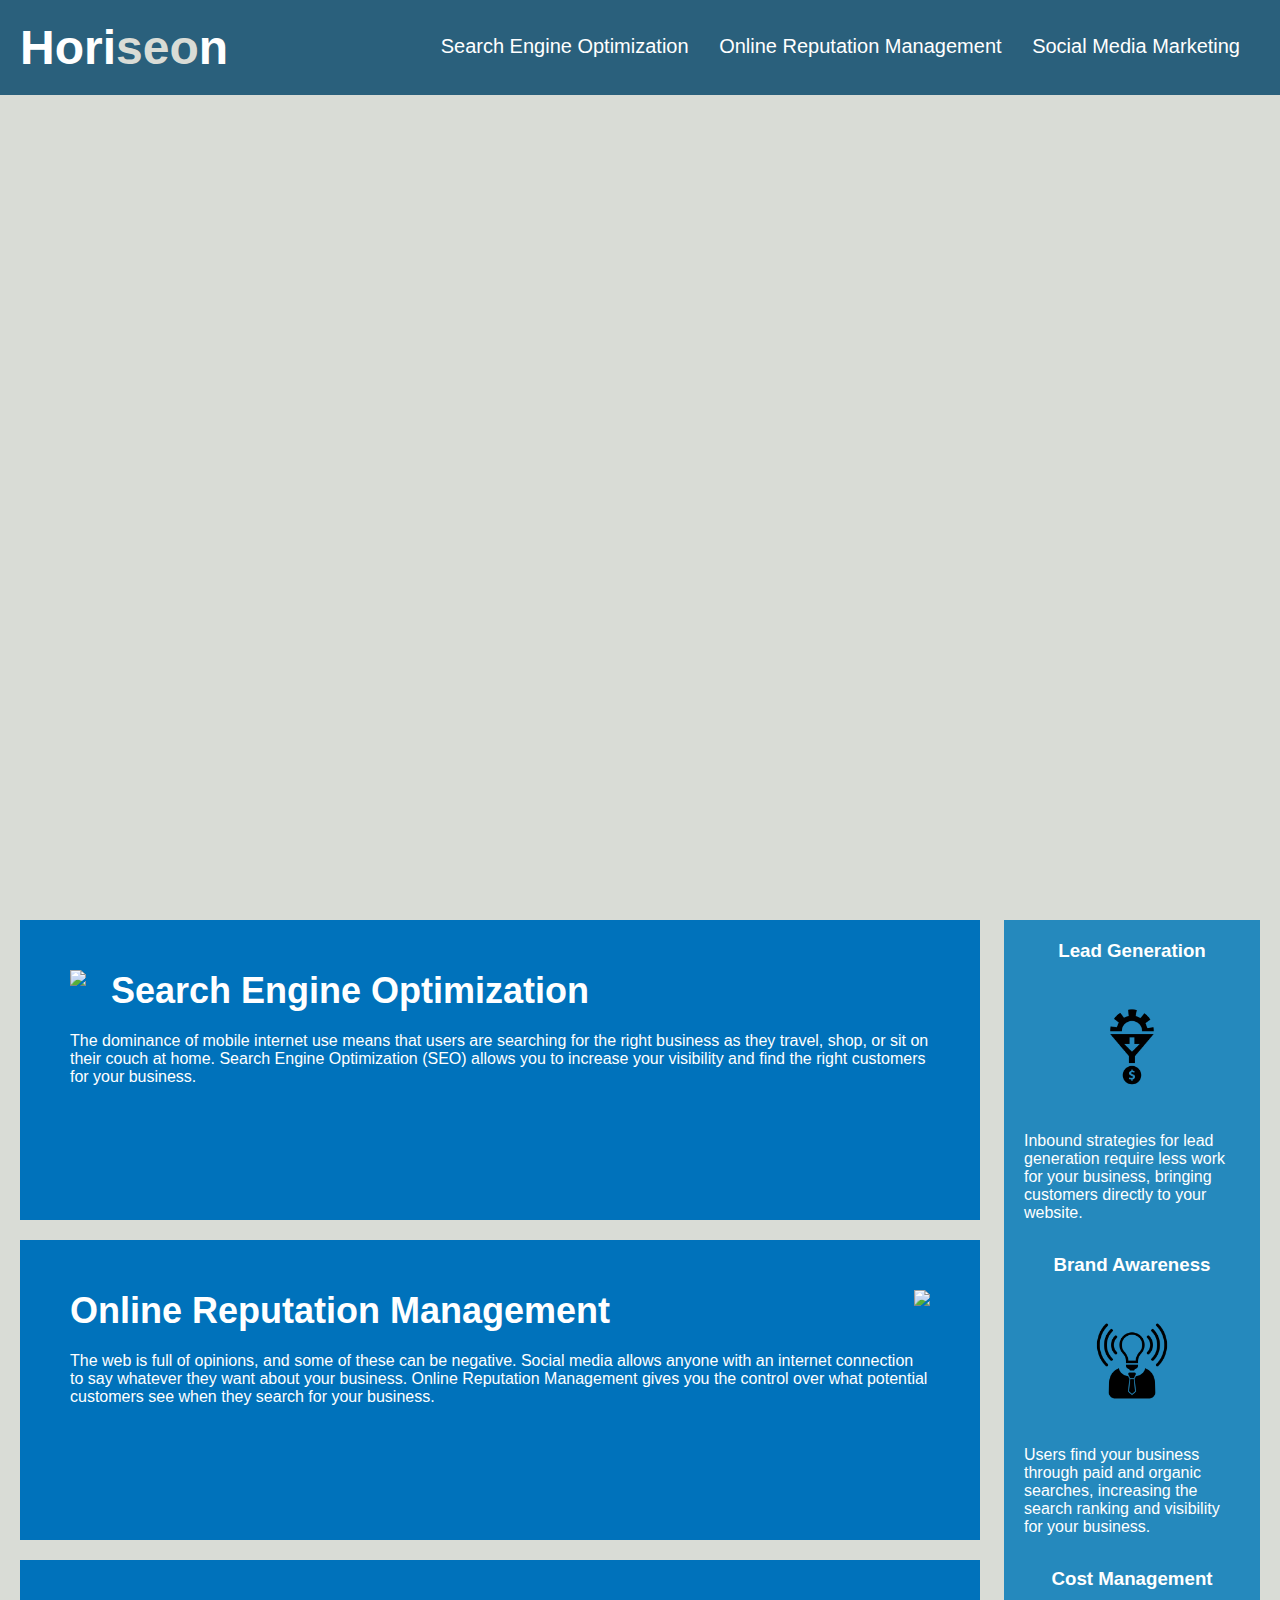
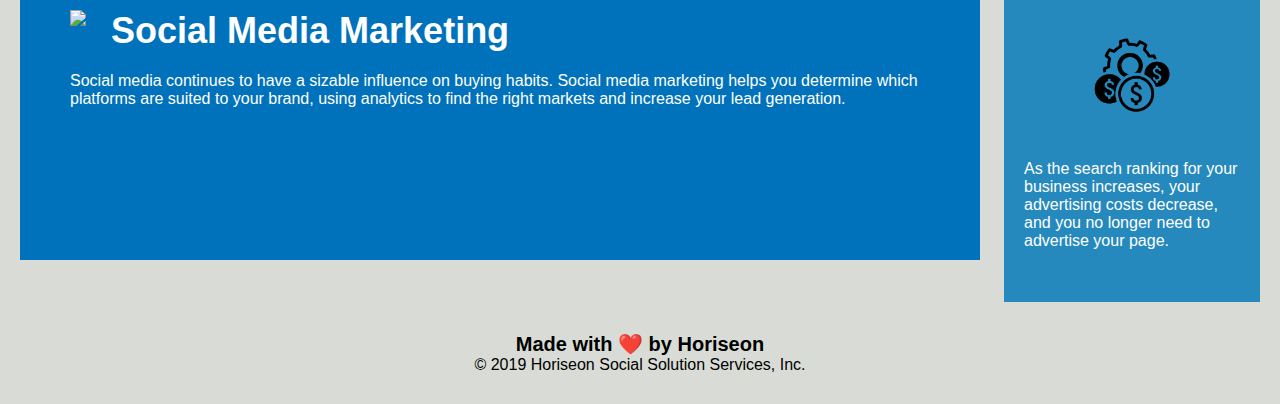
==== Develop/index.html @ 936e46c2 "Initial Commit" ====
<!DOCTYPE html>
<html lang="en-us">

<head>
    <meta charset="UTF-8" />
    <link rel="stylesheet" href="./assets/css/style.css">
    <title>website</title>
</head>

<body>
    <div class="header">
        <h1>Hori<span class="seo">seo</span>n</h1>
        <div>
            <ul>
                <li>
                    <a href="#search-engine-optimization">Search Engine Optimization</a>
                </li>
                <li>
                    <a href="#online-reputation-management">Online Reputation Management</a>
                </li>
                <li>
                    <a href="#social-media-marketing">Social Media Marketing</a>
                </li>
            </ul>
        </div>
    </div>
    <div class="hero"></div>
    <div class="content">
        <div class="search-engine-optimization">
            <img src="./assets/images/search-engine-optimization.jpg" class="float-left" />
            <h2>Search Engine Optimization</h2>
            <p>
                The dominance of mobile internet use means that users are searching for the right business as they travel, shop, or sit on their couch at home. Search Engine Optimization (SEO) allows you to increase your visibility and find the right customers for your business.
            </p>
        </div>
        <div id="online-reputation-management" class="online-reputation-management">
            <img src="./assets/images/online-reputation-management.jpg" class="float-right" />
            <h2>Online Reputation Management</h2>
            <p>
                The web is full of opinions, and some of these can be negative. Social media allows anyone with an internet connection to say whatever they want about your business. Online Reputation Management gives you the control over what potential customers see when they search for your business.
            </p>
        </div>
        <div id="social-media-marketing" class="social-media-marketing">
            <img src="./assets/images/social-media-marketing.jpg" class="float-left" />
            <h2>Social Media Marketing</h2>
            <p>
                Social media continues to have a sizable influence on buying habits. Social media marketing helps you determine which platforms are suited to your brand, using analytics to find the right markets and increase your lead generation.
            </p>
        </div>
    </div>
    <div class="benefits">
        <div class="benefit-lead">
            <h3>Lead Generation</h3>
            <img src="./assets/images/lead-generation.png" />
            <p>
                Inbound strategies for lead generation require less work for your business, bringing customers directly to your website.
            </p>
        </div>
        <div class="benefit-brand">
            <h3>Brand Awareness</h3>
            <img src="./assets/images/brand-awareness.png" />
            <p>
                Users find your business through paid and organic searches, increasing the search ranking and visibility for your business.
            </p>
        </div>
        <div class="benefit-cost">
            <h3>Cost Management</h3>
            <img src="./assets/images/cost-management.png" />
            <p>
                As the search ranking for your business increases, your advertising costs decrease, and you no longer need to advertise your page.
            </p>
        </div>
    </div>
    <div class="footer">
        <h2>Made with ❤️️ by Horiseon</h2>
        <p>
            &copy; 2019 Horiseon Social Solution Services, Inc.
        </p>
    </div>
</body>

</html>
---- Develop/assets/css/style.css ----
* {
    box-sizing: border-box;
    padding: 0;
    margin: 0;
}

body {
    background-color: #d9dcd6;
}

.header {
    padding: 20px;
    font-family: 'Trebuchet MS', 'Lucida Sans Unicode', 'Lucida Grande', 'Lucida Sans', Arial, sans-serif;
    background-color: #2a607c;
    color: #ffffff;
}

.header h1 {
    display: inline-block;
    font-size: 48px;
}

.header h1 .seo {
    color: #d9dcd6;
}

.header div {
    padding-top: 15px;
    margin-right: 20px;
    float: right;
    font-family: 'Gill Sans', 'Gill Sans MT', Calibri, 'Trebuchet MS', sans-serif;
    font-size: 20px;
}

.header div ul {
    list-style-type: none;
}

.header div ul li {
    display: inline-block;
    margin-left: 25px;
}

a {
    color: #ffffff;
    text-decoration: none;
}

p {
    font-size: 16px;
}

.hero {
    height: 800px;
    width: 100%;
    margin-bottom: 25px;
    background-image: url("../images/digital-marketing-meeting.jpg");
    background-size: cover;
    background-position: center;
}

.float-left {
    float: left;
    margin-right: 25px;
}

.float-right {
    float: right;
    margin-left: 25px;
}

.content {
    width: 75%;
    display: inline-block;
    margin-left: 20px;
}

.benefits {
    margin-right: 20px;
    padding: 20px;
    clear: both;
    float: right;
    width: 20%;
    height: 100%;
    font-family: 'Gill Sans', 'Gill Sans MT', Calibri, 'Trebuchet MS', sans-serif;
    background-color: #2589bd;
}

.benefit-lead {
    margin-bottom: 32px;
    color: #ffffff;
}

.benefit-brand {
    margin-bottom: 32px;
    color: #ffffff;
}

.benefit-cost {
    margin-bottom: 32px;
    color: #ffffff;
}

.benefit-lead h3 {
    margin-bottom: 10px;
    text-align: center;
}

.benefit-brand h3 {
    margin-bottom: 10px;
    text-align: center;
}

.benefit-cost h3 {
    margin-bottom: 10px;
    text-align: center;
}

.benefit-lead img {
    display: block;
    margin: 10px auto;
    max-width: 150px;
}

.benefit-brand img {
    display: block;
    margin: 10px auto;
    max-width: 150px;
}

.benefit-cost img {
    display: block;
    margin: 10px auto;
    max-width: 150px;
}

.search-engine-optimization {
    margin-bottom: 20px;
    padding: 50px;
    height: 300px;
    font-family: 'Gill Sans', 'Gill Sans MT', Calibri, 'Trebuchet MS', sans-serif;
    background-color: #0072bb;
    color: #ffffff;
}

.online-reputation-management {
    margin-bottom: 20px;
    padding: 50px;
    height: 300px;
    font-family: 'Gill Sans', 'Gill Sans MT', Calibri, 'Trebuchet MS', sans-serif;
    background-color: #0072bb;
    color: #ffffff;
}

.social-media-marketing {
    margin-bottom: 20px;
    padding: 50px;
    height: 300px;
    font-family: 'Gill Sans', 'Gill Sans MT', Calibri, 'Trebuchet MS', sans-serif;
    background-color: #0072bb;
    color: #ffffff;
}

.search-engine-optimization img {
    max-height: 200px;
}

.online-reputation-management img {
    max-height: 200px;
}

.social-media-marketing img {
    max-height: 200px;
}

.search-engine-optimization h2 {
    margin-bottom: 20px;
    font-size: 36px;
}

.online-reputation-management h2 {
    margin-bottom: 20px;
    font-size: 36px;
}

.social-media-marketing h2 {
    margin-bottom: 20px;
    font-size: 36px;
}

.footer {
    padding: 30px;
    clear: both;
    font-family: 'Trebuchet MS', 'Lucida Sans Unicode', 'Lucida Grande', 'Lucida Sans', Arial, sans-serif;
    text-align: center;
}

.footer h2 {
    font-size: 20px;
}
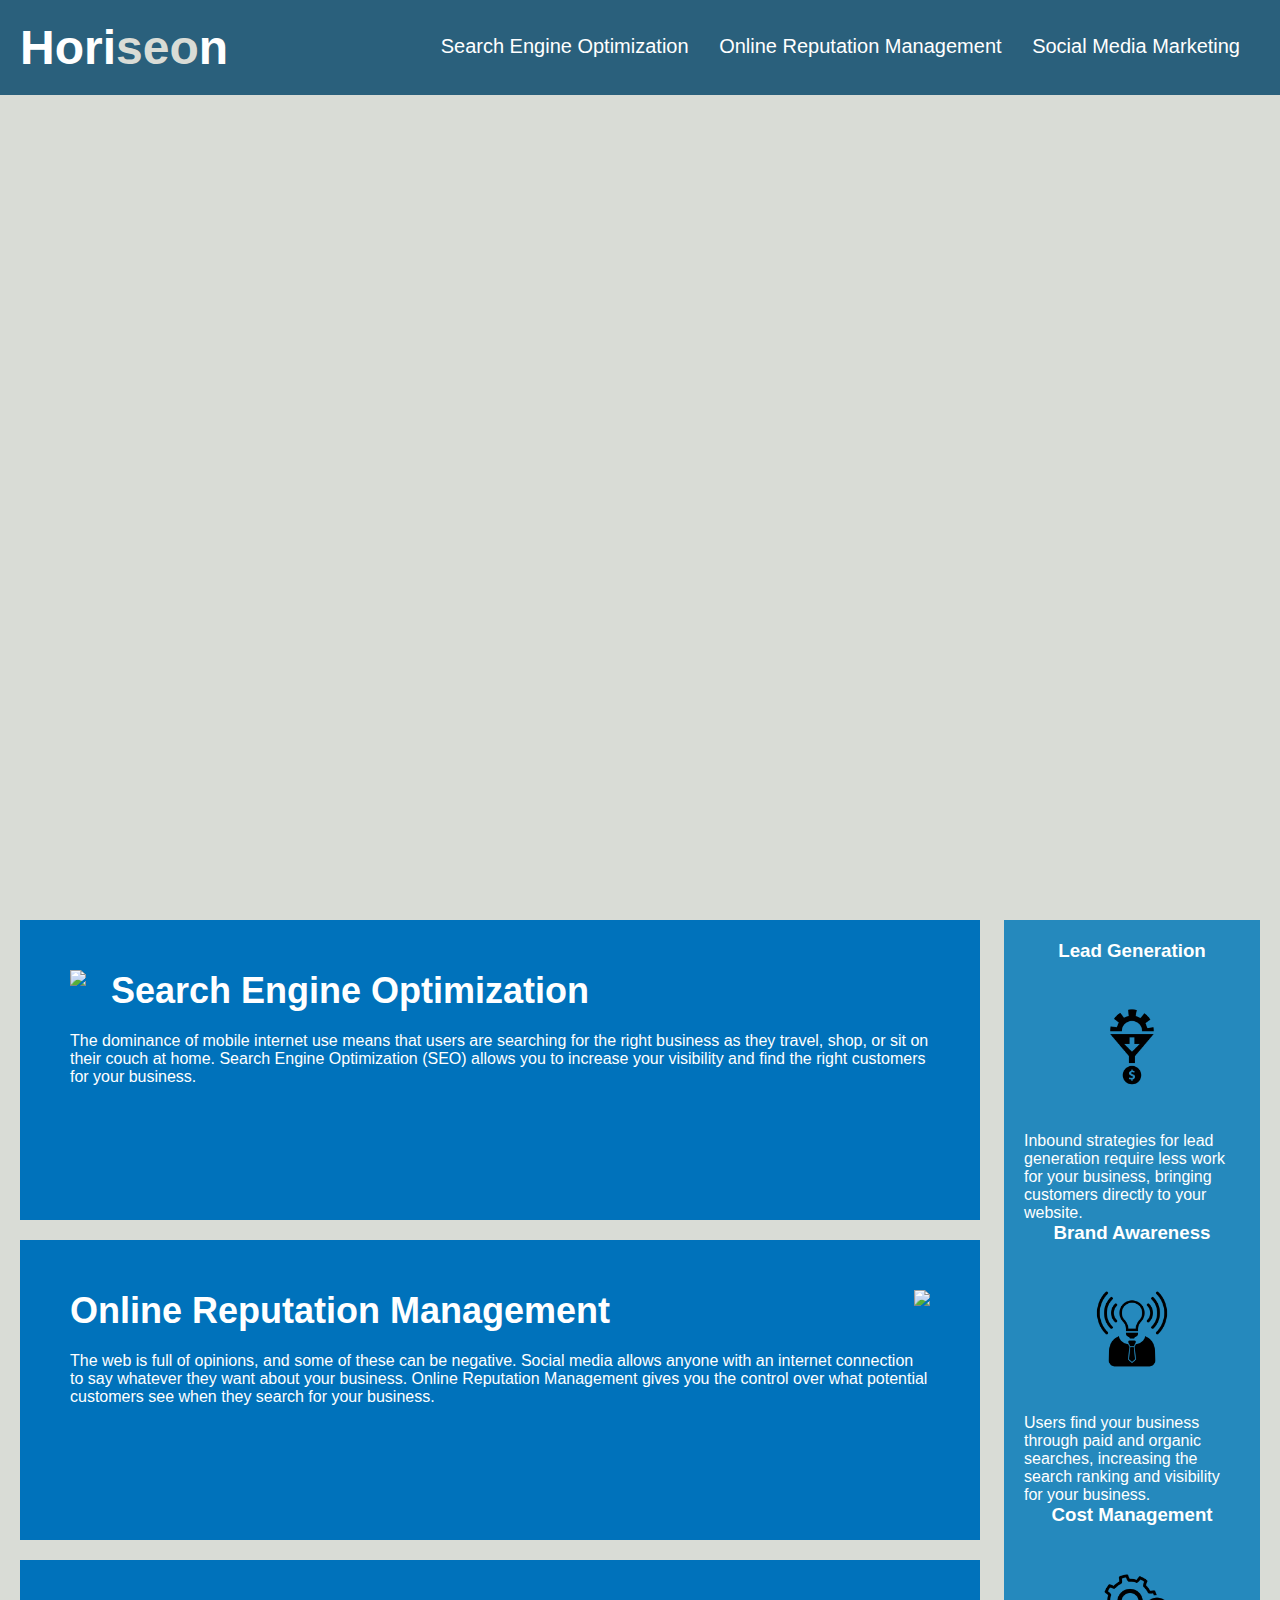
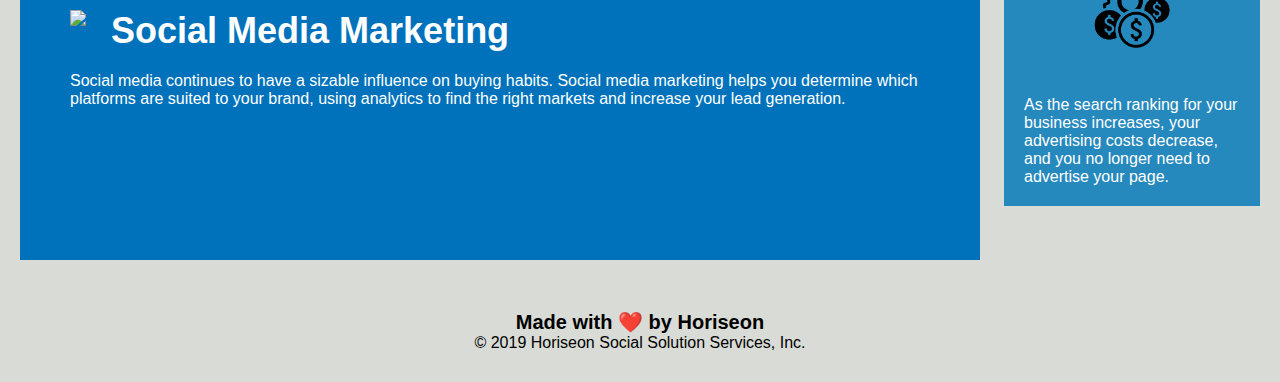
==== commit dd46d488: "Changes to benefits" ====
--- a/Develop/index.html
+++ b/Develop/index.html
@@ -4,7 +4,7 @@
 <head>
     <meta charset="UTF-8" />
     <link rel="stylesheet" href="./assets/css/style.css">
-    <title>website</title>
+    <title>Horiseon</title>
 </head>
 
 <body>
@@ -24,9 +24,11 @@
             </ul>
         </div>
     </div>
-    <div class="hero"></div>
+
+    <div class="digital-marketing-meeting"></div>
+    
     <div class="content">
-        <div class="search-engine-optimization">
+        <div id="search-engine-optimization" class="search-engine-optimization">
             <img src="./assets/images/search-engine-optimization.jpg" class="float-left" />
             <h2>Search Engine Optimization</h2>
             <p>
@@ -49,21 +51,21 @@
         </div>
     </div>
     <div class="benefits">
-        <div class="benefit-lead">
+        <div>
             <h3>Lead Generation</h3>
             <img src="./assets/images/lead-generation.png" />
             <p>
                 Inbound strategies for lead generation require less work for your business, bringing customers directly to your website.
             </p>
         </div>
-        <div class="benefit-brand">
+        <div>
             <h3>Brand Awareness</h3>
             <img src="./assets/images/brand-awareness.png" />
             <p>
                 Users find your business through paid and organic searches, increasing the search ranking and visibility for your business.
             </p>
         </div>
-        <div class="benefit-cost">
+        <div>
             <h3>Cost Management</h3>
             <img src="./assets/images/cost-management.png" />
             <p>
--- a/Develop/assets/css/style.css
+++ b/Develop/assets/css/style.css
@@ -50,7 +50,7 @@
     font-size: 16px;
 }
 
-.hero {
+.digital-marketing-meeting {
     height: 800px;
     width: 100%;
     margin-bottom: 25px;
@@ -75,6 +75,8 @@
     margin-left: 20px;
 }
 
+/* Benefits Definitions */
+
 .benefits {
     margin-right: 20px;
     padding: 20px;
@@ -84,55 +86,28 @@
     height: 100%;
     font-family: 'Gill Sans', 'Gill Sans MT', Calibri, 'Trebuchet MS', sans-serif;
     background-color: #2589bd;
-}
-
-.benefit-lead {
     margin-bottom: 32px;
     color: #ffffff;
 }
 
-.benefit-brand {
-    margin-bottom: 32px;
-    color: #ffffff;
-}
-
-.benefit-cost {
-    margin-bottom: 32px;
-    color: #ffffff;
-}
-
-.benefit-lead h3 {
+/* Benefits Definitions */
+.benefits h3 {
     margin-bottom: 10px;
     text-align: center;
 }
 
-.benefit-brand h3 {
-    margin-bottom: 10px;
-    text-align: center;
-}
+/*.benefits {
+    margin-bottom: 32px;
+    color: #ffffff;
+}*/
 
-.benefit-cost h3 {
-    margin-bottom: 10px;
-    text-align: center;
-}
-
-.benefit-lead img {
+.benefits img {
     display: block;
     margin: 10px auto;
     max-width: 150px;
 }
 
-.benefit-brand img {
-    display: block;
-    margin: 10px auto;
-    max-width: 150px;
-}
-
-.benefit-cost img {
-    display: block;
-    margin: 10px auto;
-    max-width: 150px;
-}
+/* Content Defintions */
 
 .search-engine-optimization {
     margin-bottom: 20px;
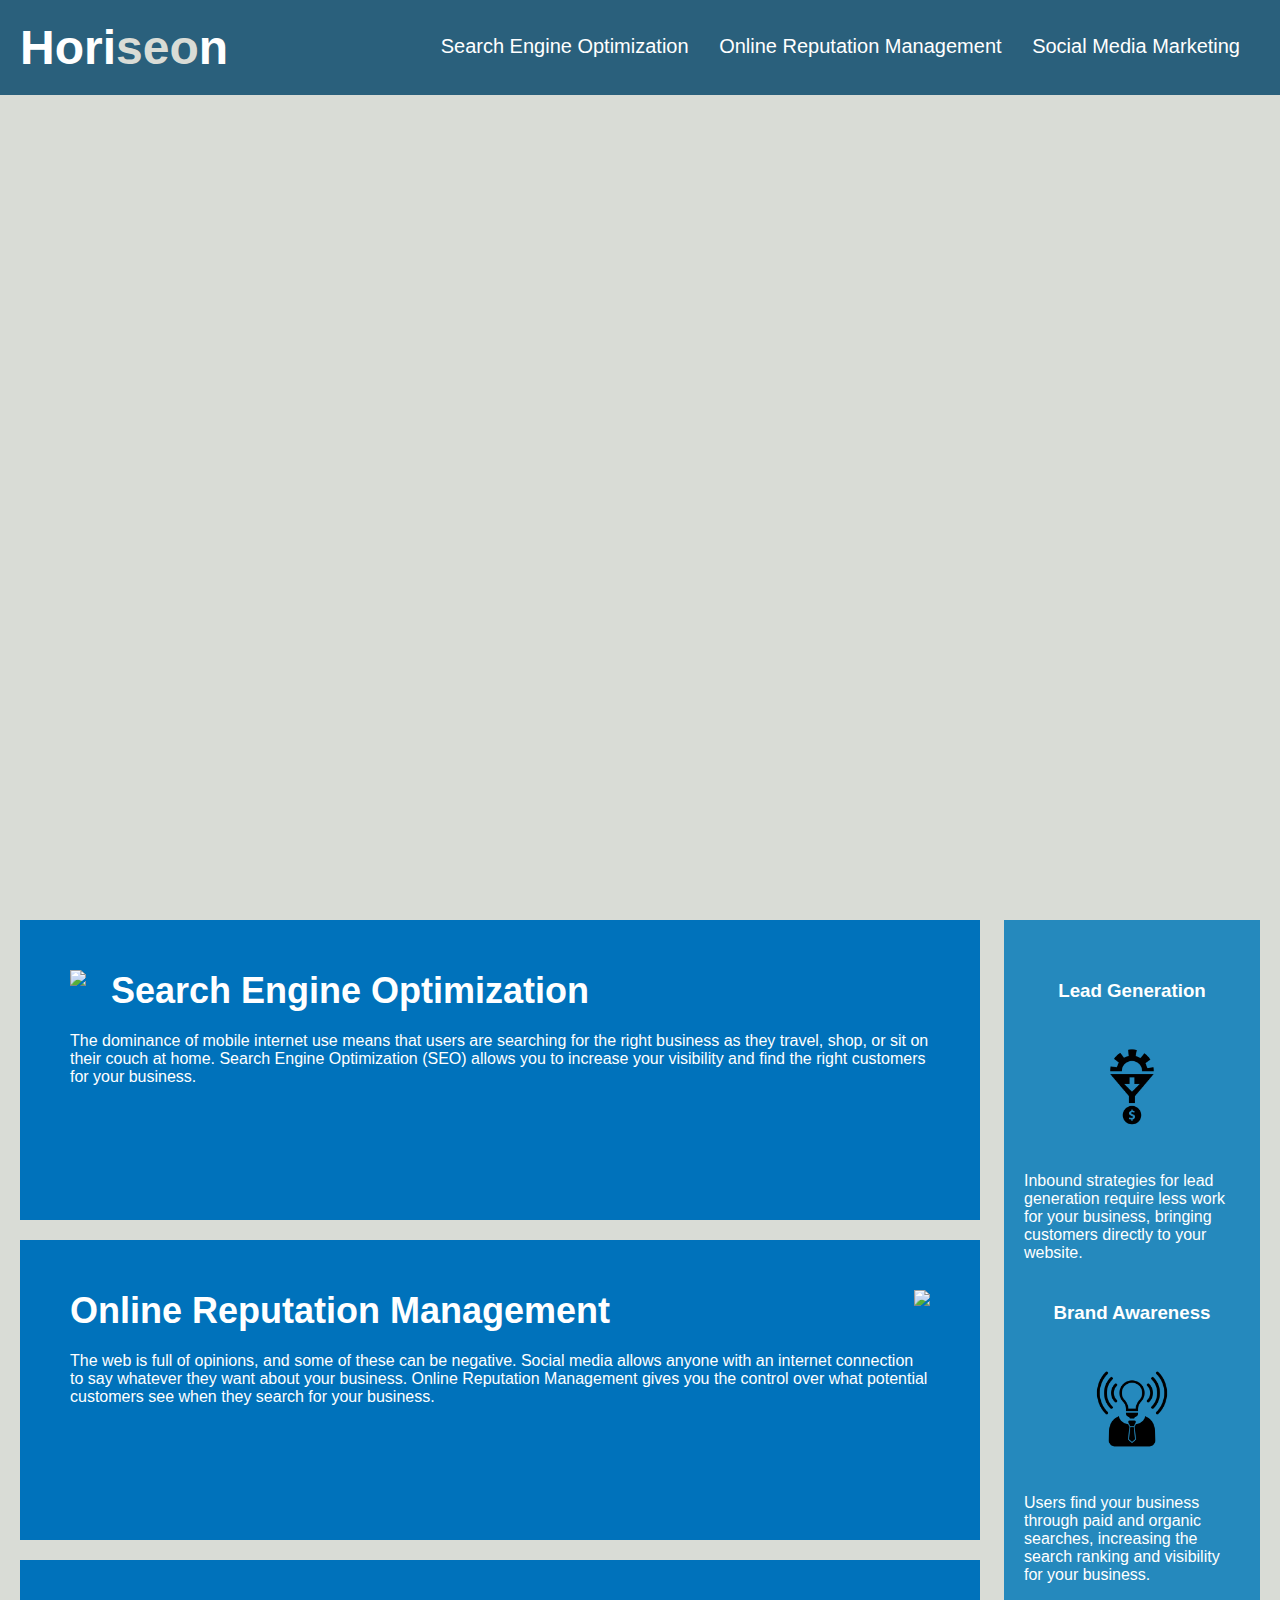
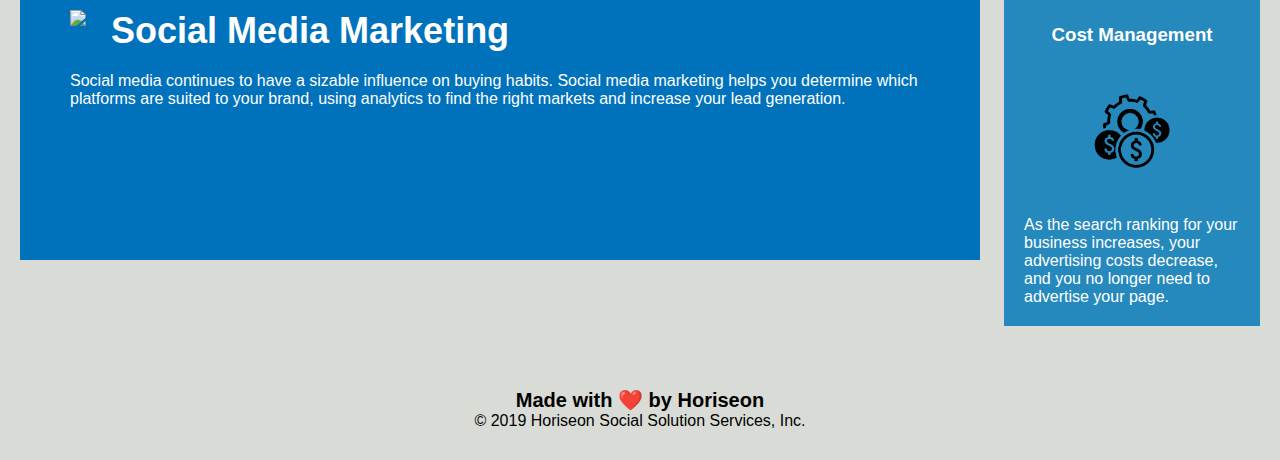
==== commit 7a94cc2f: "Changes to Header" ====
--- a/Develop/index.html
+++ b/Develop/index.html
@@ -8,7 +8,7 @@
 </head>
 
 <body>
-    <div class="header">
+    <section class="header">
         <h1>Hori<span class="seo">seo</span>n</h1>
         <div>
             <ul>
@@ -23,11 +23,11 @@
                 </li>
             </ul>
         </div>
-    </div>
+    </section>
 
-    <div class="digital-marketing-meeting"></div>
+    <section class="digital-marketing-meeting"></section>
     
-    <div class="content">
+    <Section class="content">
         <div id="search-engine-optimization" class="search-engine-optimization">
             <img src="./assets/images/search-engine-optimization.jpg" class="float-left" />
             <h2>Search Engine Optimization</h2>
@@ -49,36 +49,34 @@
                 Social media continues to have a sizable influence on buying habits. Social media marketing helps you determine which platforms are suited to your brand, using analytics to find the right markets and increase your lead generation.
             </p>
         </div>
-    </div>
-    <div class="benefits">
-        <div>
+    </Section>
+    <section class="benefits">
+        
             <h3>Lead Generation</h3>
             <img src="./assets/images/lead-generation.png" />
             <p>
                 Inbound strategies for lead generation require less work for your business, bringing customers directly to your website.
             </p>
-        </div>
-        <div>
+        
             <h3>Brand Awareness</h3>
             <img src="./assets/images/brand-awareness.png" />
             <p>
                 Users find your business through paid and organic searches, increasing the search ranking and visibility for your business.
             </p>
-        </div>
-        <div>
+        
             <h3>Cost Management</h3>
             <img src="./assets/images/cost-management.png" />
             <p>
                 As the search ranking for your business increases, your advertising costs decrease, and you no longer need to advertise your page.
             </p>
-        </div>
-    </div>
-    <div class="footer">
+        
+    </section>
+    <footer>
         <h2>Made with ❤️️ by Horiseon</h2>
         <p>
             &copy; 2019 Horiseon Social Solution Services, Inc.
         </p>
-    </div>
+    </footer>
 </body>
 
 </html>
--- a/Develop/assets/css/style.css
+++ b/Develop/assets/css/style.css
@@ -1,3 +1,4 @@
+/* Global Definition */
 * {
     box-sizing: border-box;
     padding: 0;
@@ -20,7 +21,7 @@
     font-size: 48px;
 }
 
-.header h1 .seo {
+.seo {
     color: #d9dcd6;
 }
 
@@ -30,10 +31,6 @@
     float: right;
     font-family: 'Gill Sans', 'Gill Sans MT', Calibri, 'Trebuchet MS', sans-serif;
     font-size: 20px;
-}
-
-.header div ul {
-    list-style-type: none;
 }
 
 .header div ul li {
@@ -50,6 +47,7 @@
     font-size: 16px;
 }
 
+/* Digital Marketing photo */
 .digital-marketing-meeting {
     height: 800px;
     width: 100%;
@@ -69,46 +67,15 @@
     margin-left: 25px;
 }
 
+
+
+/* Content Defintions */
+
 .content {
     width: 75%;
     display: inline-block;
     margin-left: 20px;
 }
-
-/* Benefits Definitions */
-
-.benefits {
-    margin-right: 20px;
-    padding: 20px;
-    clear: both;
-    float: right;
-    width: 20%;
-    height: 100%;
-    font-family: 'Gill Sans', 'Gill Sans MT', Calibri, 'Trebuchet MS', sans-serif;
-    background-color: #2589bd;
-    margin-bottom: 32px;
-    color: #ffffff;
-}
-
-/* Benefits Definitions */
-.benefits h3 {
-    margin-bottom: 10px;
-    text-align: center;
-}
-
-/*.benefits {
-    margin-bottom: 32px;
-    color: #ffffff;
-}*/
-
-.benefits img {
-    display: block;
-    margin: 10px auto;
-    max-width: 150px;
-}
-
-/* Content Defintions */
-
 .search-engine-optimization {
     margin-bottom: 20px;
     padding: 50px;
@@ -163,13 +130,41 @@
     font-size: 36px;
 }
 
-.footer {
+/* Benefits Section Definitions */
+
+.benefits {
+    margin-right: 20px;
+    padding: 20px;
+    clear: both;
+    float: right;
+    width: 20%;
+    height: 100%;
+    font-family: 'Gill Sans', 'Gill Sans MT', Calibri, 'Trebuchet MS', sans-serif;
+    background-color: #2589bd;
+    margin-bottom: 32px;
+    color: #ffffff;
+}
+
+.benefits h3 {
+    margin-top: 40px;
+    margin-bottom: 10px;
+    text-align: center;
+}
+
+.benefits img {
+    display: block;
+    margin: 10px auto;
+    max-width: 150px;
+}
+
+/* Footer Defintions */
+footer {
     padding: 30px;
     clear: both;
     font-family: 'Trebuchet MS', 'Lucida Sans Unicode', 'Lucida Grande', 'Lucida Sans', Arial, sans-serif;
     text-align: center;
 }
 
-.footer h2 {
+footer h2 {
     font-size: 20px;
 }
